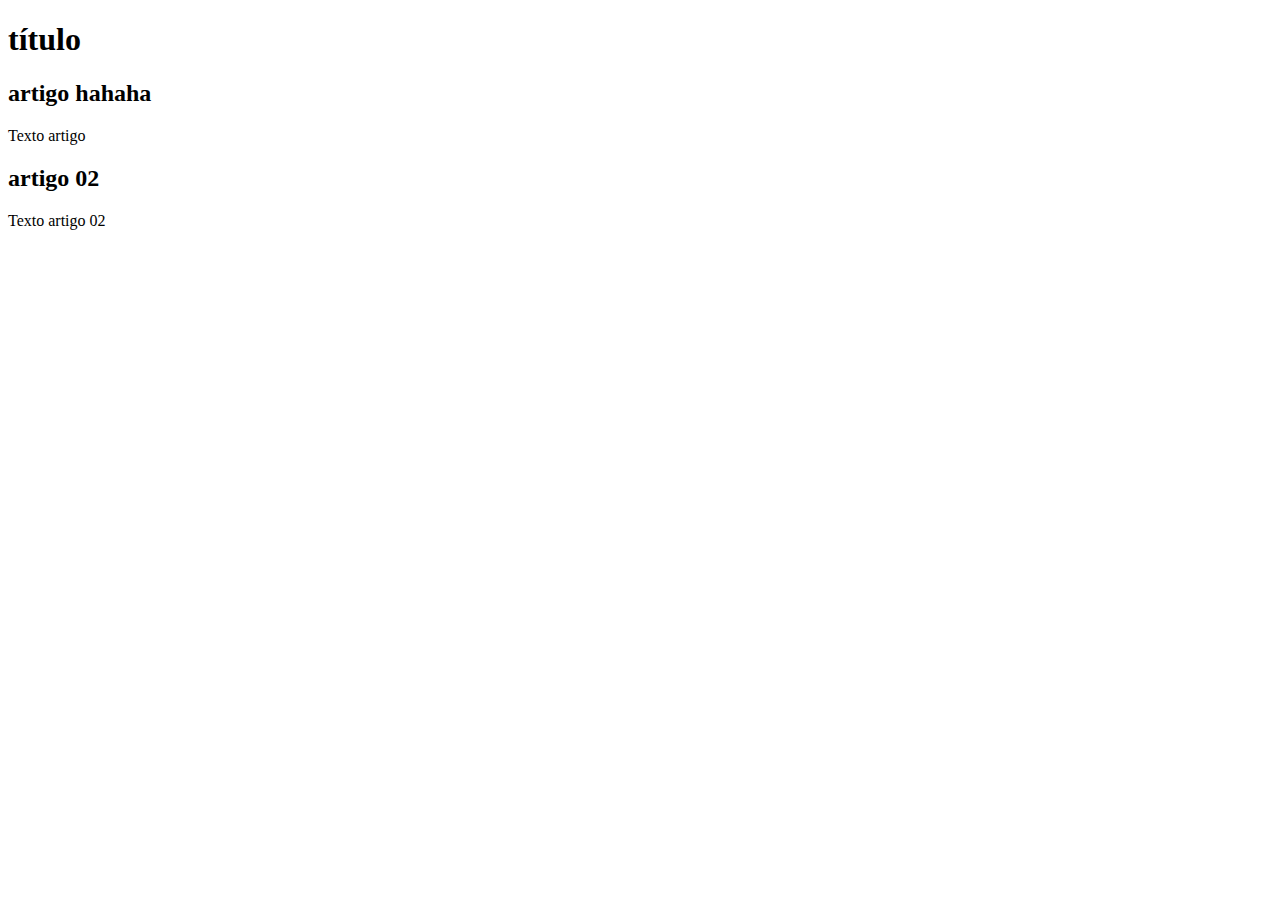
==== index.html @ 10bb5284 "index" ====
<!DOCTYPE html>
<html lang="pt-br">
<head>
    <meta charset="UTF-8">
    <meta name="viewport" content="width=device-width, initial-scale=1.0">
    <title>título</title>
</head>
<body>
    <main>
        <header>
            <h1>título</h1>
        </header>
        <article>
            <h2>artigo hahaha</h2>
            <p>Texto artigo</p>
        </article>
        <article>
            <h2>artigo 02</h2>
            <p>Texto artigo 02</p>
        </article>
    </main>
</body>
</html>
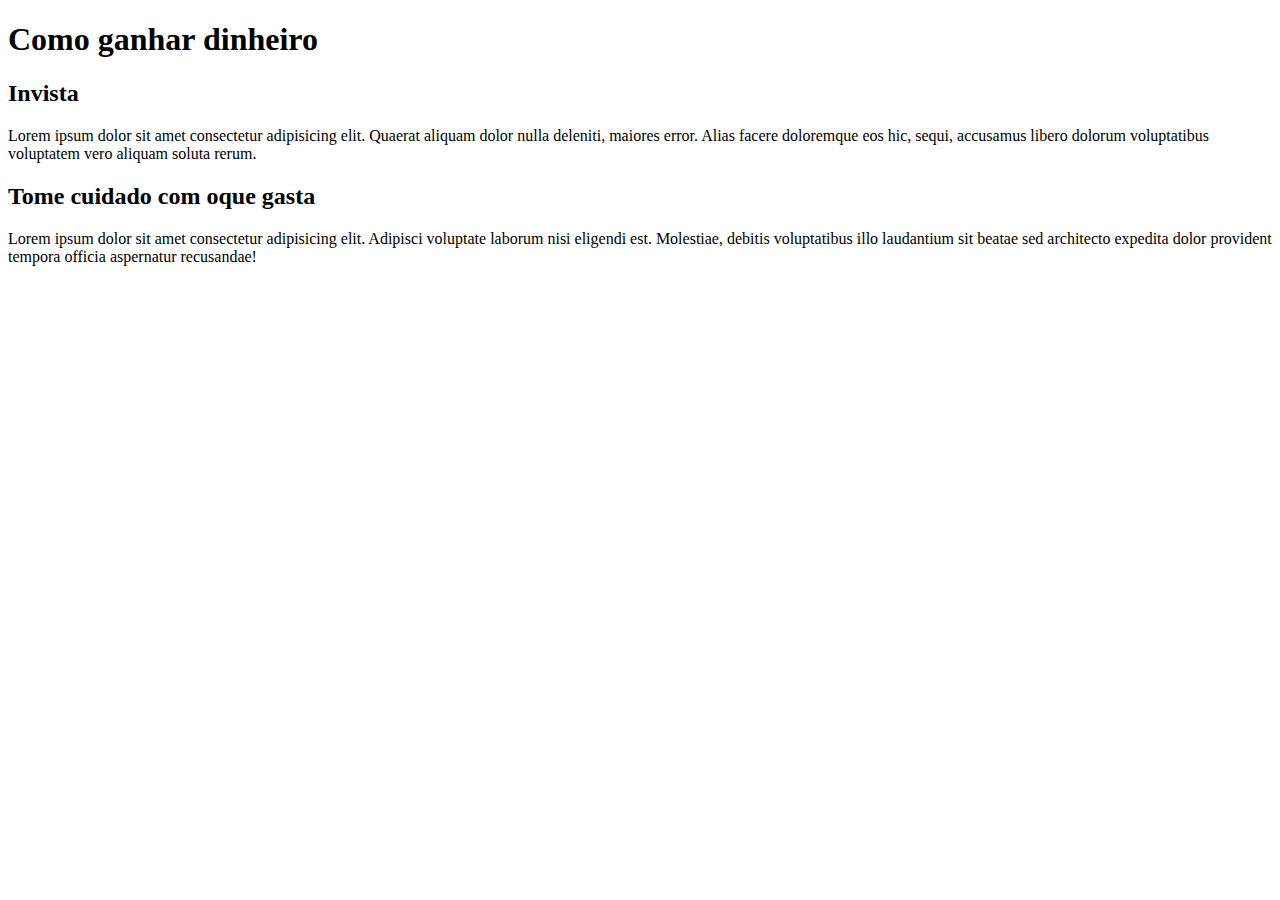
==== commit 130acf0c: "commit no design" ====
--- a/index.html
+++ b/index.html
@@ -8,15 +8,15 @@
 <body>
     <main>
         <header>
-            <h1>título</h1>
+            <h1>Como ganhar dinheiro</h1>
         </header>
         <article>
-            <h2>artigo hahaha</h2>
-            <p>Texto artigo</p>
+            <h2>Invista</h2>
+            <p>Lorem ipsum dolor sit amet consectetur adipisicing elit. Quaerat aliquam dolor nulla deleniti, maiores error. Alias facere doloremque eos hic, sequi, accusamus libero dolorum voluptatibus voluptatem vero aliquam soluta rerum.</p>
         </article>
         <article>
-            <h2>artigo 02</h2>
-            <p>Texto artigo 02</p>
+            <h2>Tome cuidado com oque gasta</h2>
+            <p>Lorem ipsum dolor sit amet consectetur adipisicing elit. Adipisci voluptate laborum nisi eligendi est. Molestiae, debitis voluptatibus illo laudantium sit beatae sed architecto expedita dolor provident tempora officia aspernatur recusandae!</p>
         </article>
     </main>
 </body>
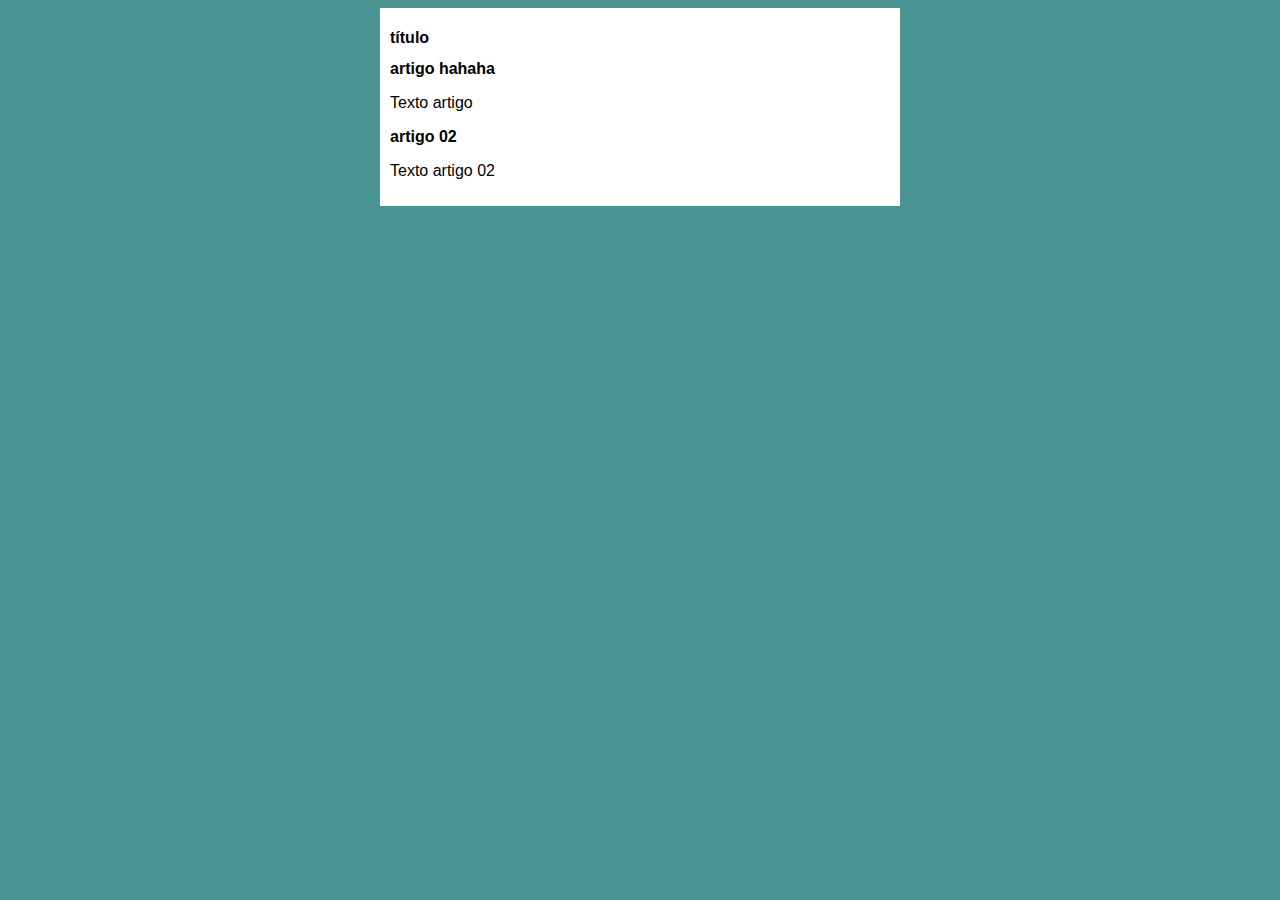
==== commit 861bd812: "commit no branch "design"" ====
--- a/index.html
+++ b/index.html
@@ -4,19 +4,20 @@
     <meta charset="UTF-8">
     <meta name="viewport" content="width=device-width, initial-scale=1.0">
     <title>título</title>
+    <link rel="stylesheet" href="eslilos/style.css">
 </head>
 <body>
     <main>
         <header>
-            <h1>Como ganhar dinheiro</h1>
+            <h1>título</h1>
         </header>
         <article>
-            <h2>Invista</h2>
-            <p>Lorem ipsum dolor sit amet consectetur adipisicing elit. Quaerat aliquam dolor nulla deleniti, maiores error. Alias facere doloremque eos hic, sequi, accusamus libero dolorum voluptatibus voluptatem vero aliquam soluta rerum.</p>
+            <h2>artigo hahaha</h2>
+            <p>Texto artigo</p>
         </article>
         <article>
-            <h2>Tome cuidado com oque gasta</h2>
-            <p>Lorem ipsum dolor sit amet consectetur adipisicing elit. Adipisci voluptate laborum nisi eligendi est. Molestiae, debitis voluptatibus illo laudantium sit beatae sed architecto expedita dolor provident tempora officia aspernatur recusandae!</p>
+            <h2>artigo 02</h2>
+            <p>Texto artigo 02</p>
         </article>
     </main>
 </body>
--- a/eslilos/style.css
+++ b/eslilos/style.css
@@ -0,0 +1,16 @@
+* {
+    font-size: 16px;
+    font-family: Arial, Helvetica, sans-serif;
+}
+
+body {
+    background-color: rgb(75, 148, 148);
+}
+
+main {
+    background-color: #fff;
+    width: 500px;
+    margin: auto;
+    padding: 10px;
+    box-shadow: 3px 3px 5px rosybrown(0, 0, 0, 0.473);
+}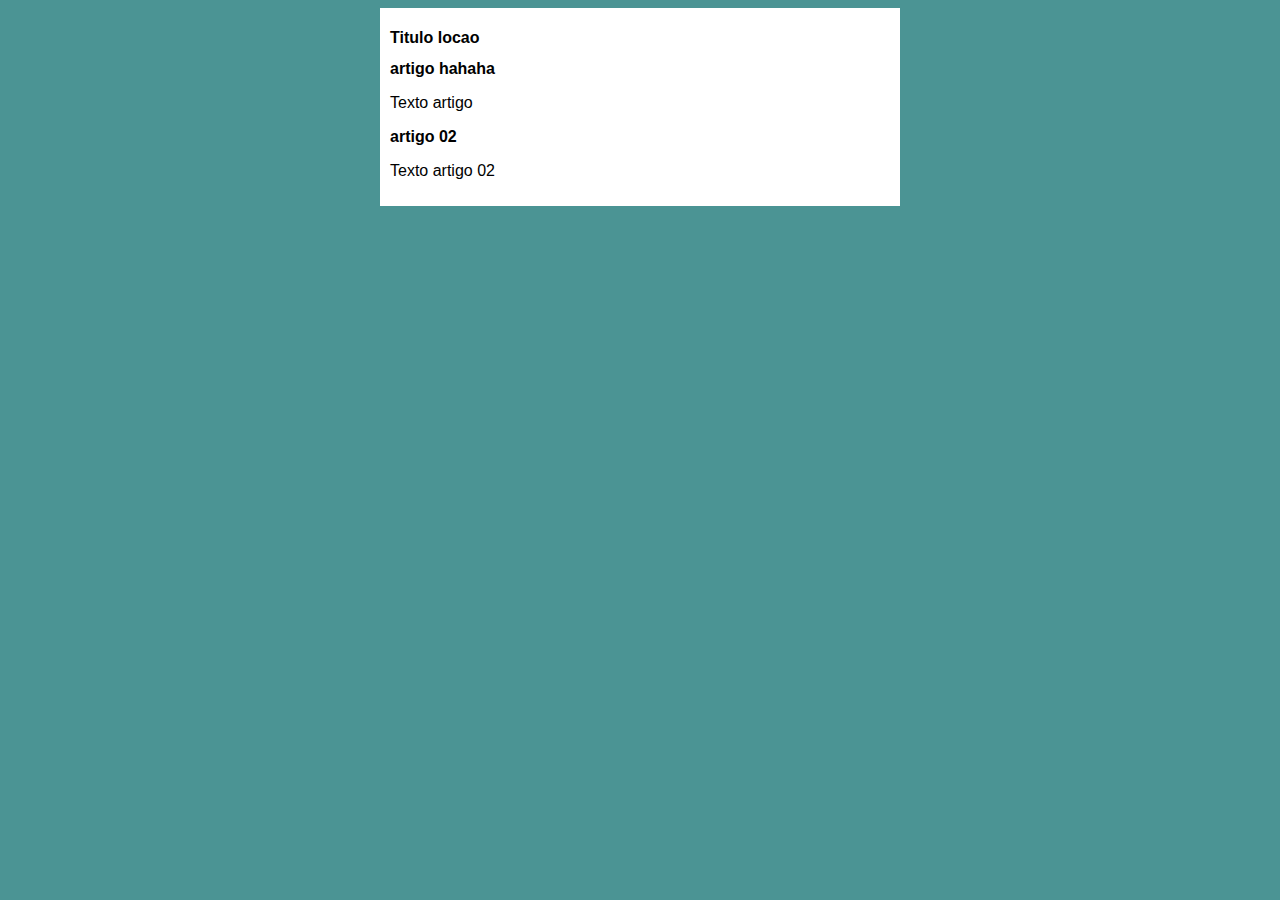
==== commit 6d6def72: "criando conflitos" ====
--- a/index.html
+++ b/index.html
@@ -9,7 +9,7 @@
 <body>
     <main>
         <header>
-            <h1>título</h1>
+            <h1>Titulo locao</h1>
         </header>
         <article>
             <h2>artigo hahaha</h2>
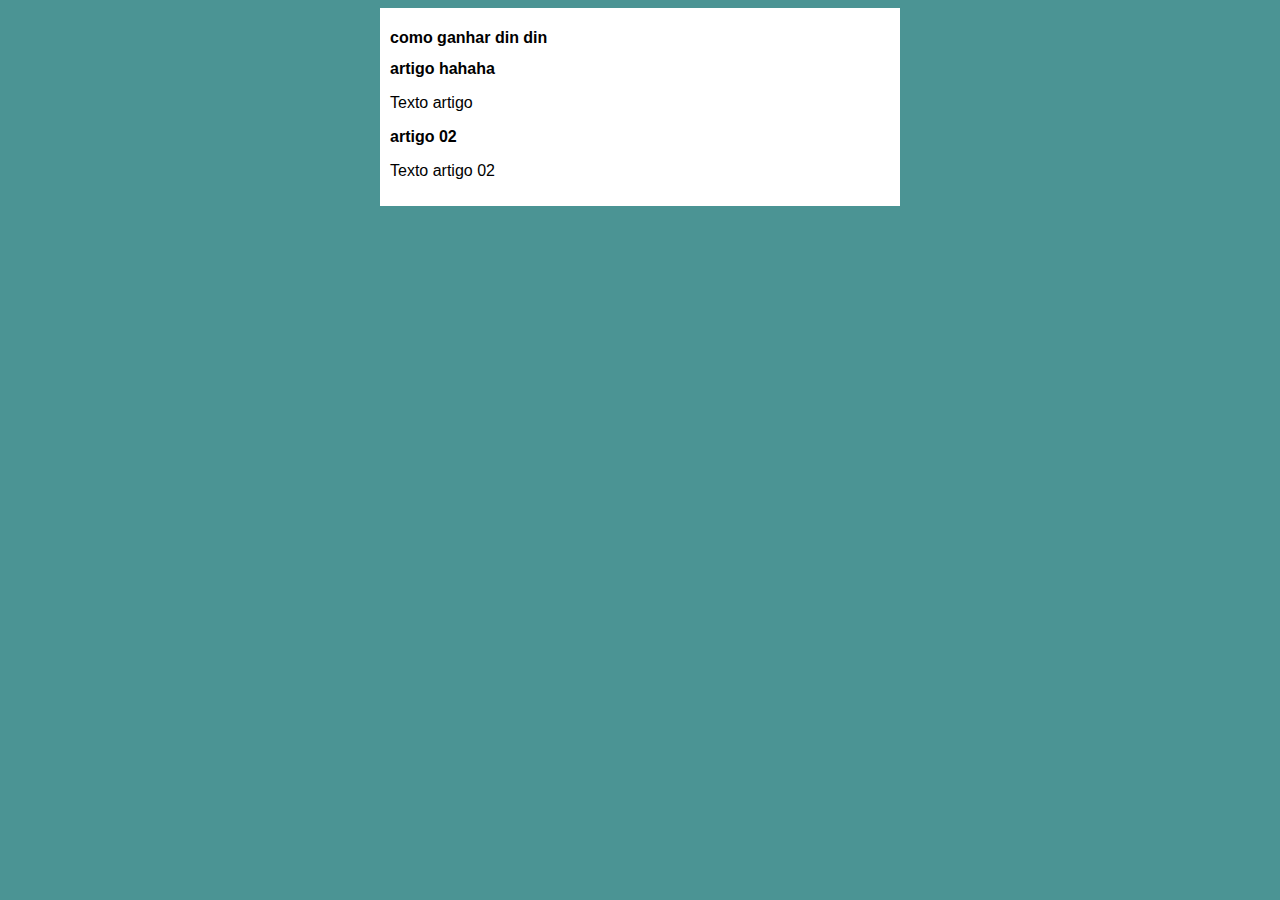
==== commit df6878ce: "criando conflitos 2" ====
--- a/index.html
+++ b/index.html
@@ -9,7 +9,7 @@
 <body>
     <main>
         <header>
-            <h1>Titulo locao</h1>
+            <h1>como ganhar din din</h1>
         </header>
         <article>
             <h2>artigo hahaha</h2>
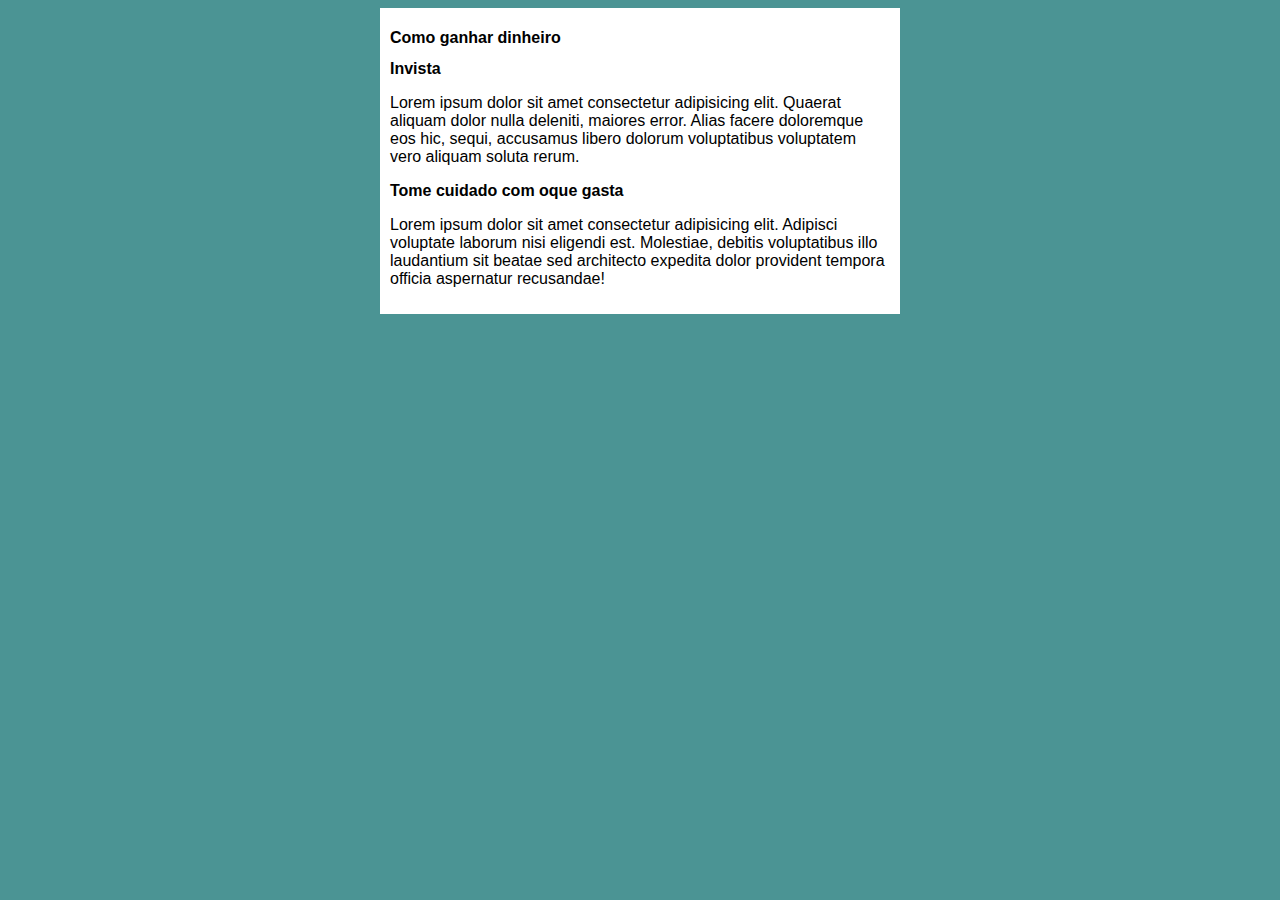
==== commit e6055811: "Merge branch 'design'" ====
--- a/index.html
+++ b/index.html
@@ -9,15 +9,15 @@
 <body>
     <main>
         <header>
-            <h1>como ganhar din din</h1>
+            <h1>Como ganhar dinheiro</h1>
         </header>
         <article>
-            <h2>artigo hahaha</h2>
-            <p>Texto artigo</p>
+            <h2>Invista</h2>
+            <p>Lorem ipsum dolor sit amet consectetur adipisicing elit. Quaerat aliquam dolor nulla deleniti, maiores error. Alias facere doloremque eos hic, sequi, accusamus libero dolorum voluptatibus voluptatem vero aliquam soluta rerum.</p>
         </article>
         <article>
-            <h2>artigo 02</h2>
-            <p>Texto artigo 02</p>
+            <h2>Tome cuidado com oque gasta</h2>
+            <p>Lorem ipsum dolor sit amet consectetur adipisicing elit. Adipisci voluptate laborum nisi eligendi est. Molestiae, debitis voluptatibus illo laudantium sit beatae sed architecto expedita dolor provident tempora officia aspernatur recusandae!</p>
         </article>
     </main>
 </body>
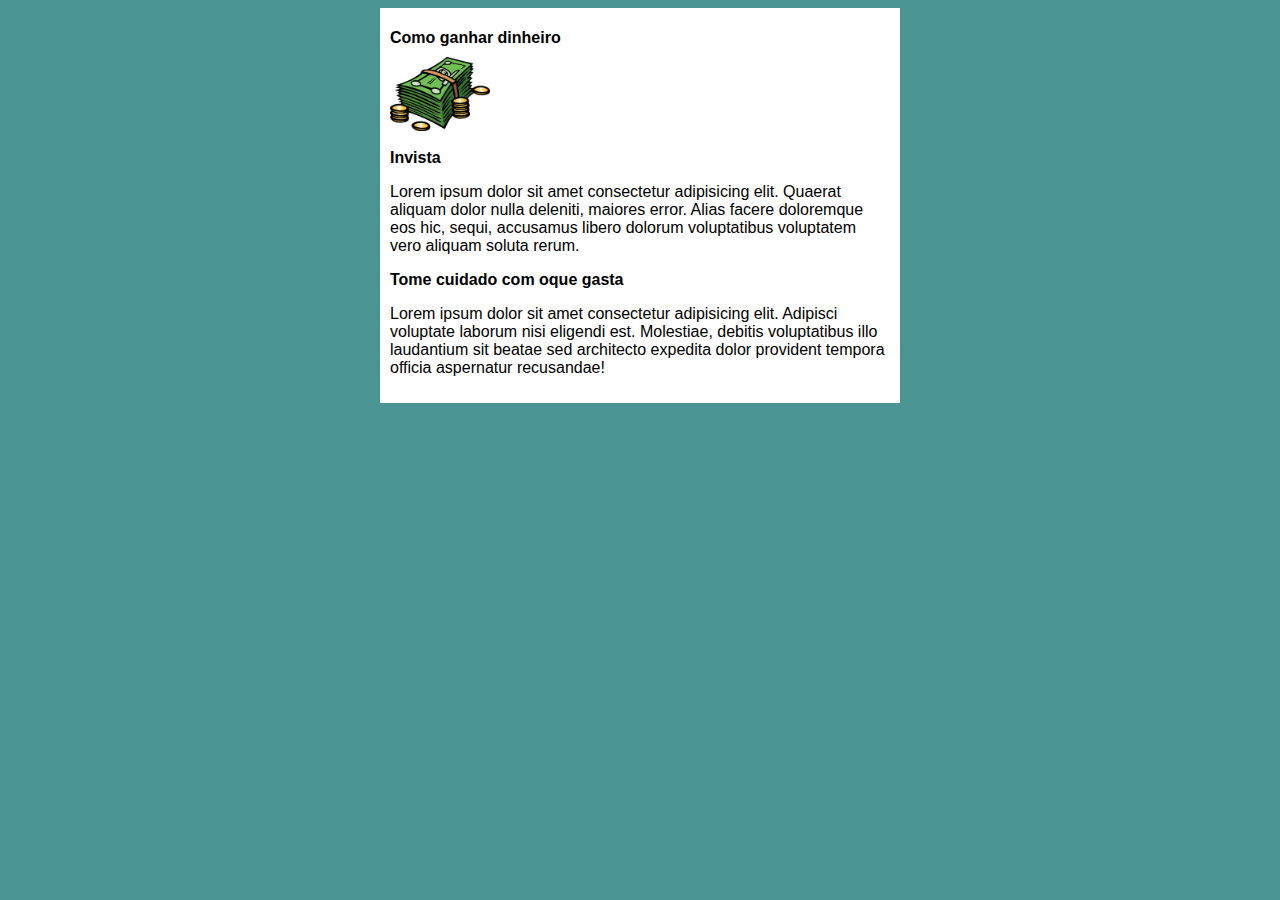
==== commit e53f4dc6: "imagens add" ====
--- a/index.html
+++ b/index.html
@@ -10,6 +10,7 @@
     <main>
         <header>
             <h1>Como ganhar dinheiro</h1>
+            <img src="Imagens/b1b0452c-cc7e-439b-a18e-e1e578cdadba.png" alt="Dinheiro png">
         </header>
         <article>
             <h2>Invista</h2>
--- a/eslilos/style.css
+++ b/eslilos/style.css
@@ -13,4 +13,7 @@
     margin: auto;
     padding: 10px;
     box-shadow: 3px 3px 5px rosybrown(0, 0, 0, 0.473);
+}
+img{
+    width: 100px;
 }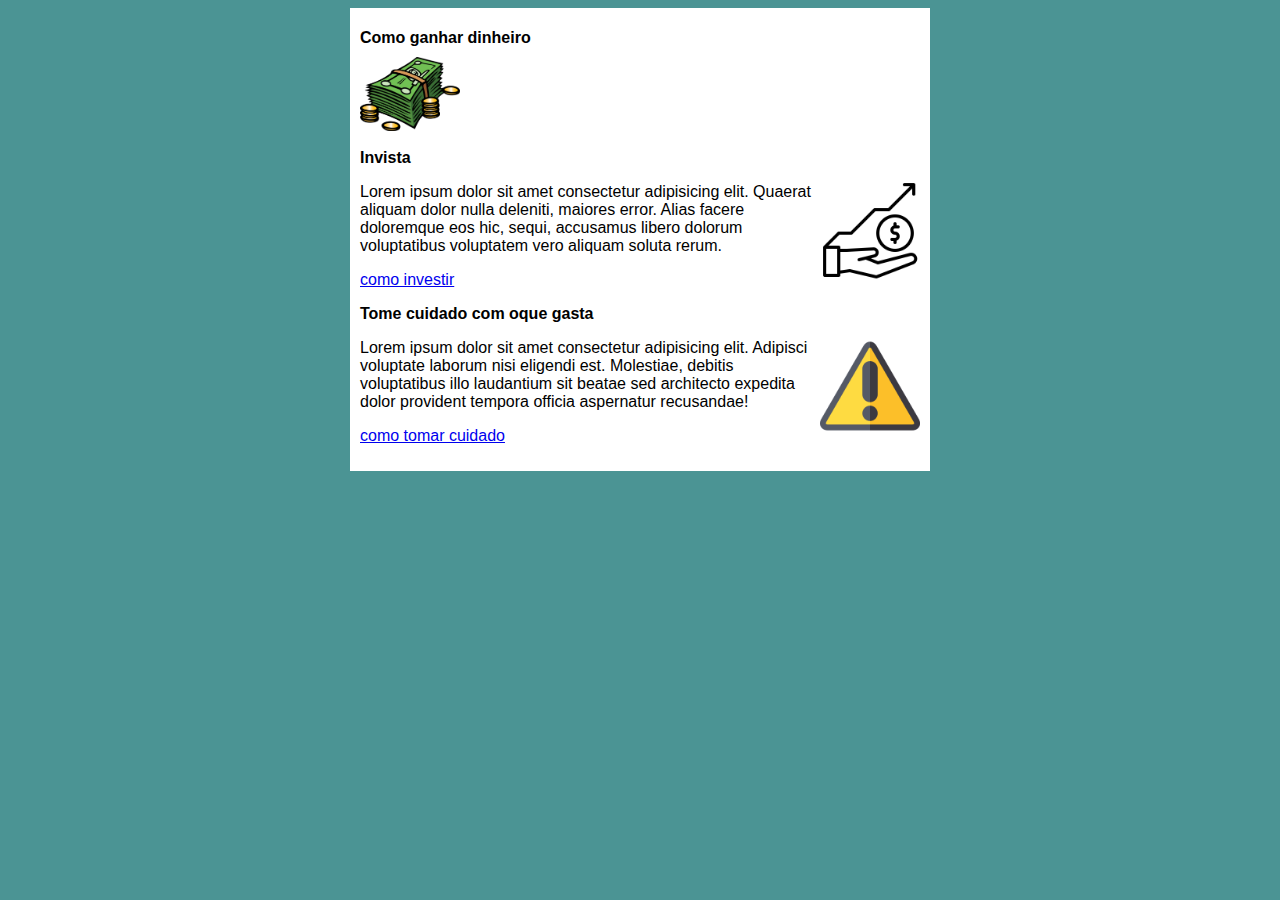
==== commit 184f3fa4: "imagens e coisas" ====
--- a/index.html
+++ b/index.html
@@ -14,11 +14,15 @@
         </header>
         <article>
             <h2>Invista</h2>
+            <img class="lado" src="Imagens/4221532.png" alt="investimentos">
             <p>Lorem ipsum dolor sit amet consectetur adipisicing elit. Quaerat aliquam dolor nulla deleniti, maiores error. Alias facere doloremque eos hic, sequi, accusamus libero dolorum voluptatibus voluptatem vero aliquam soluta rerum.</p>
+            <p><a href="curso-html.html">como investir</a></p>
         </article>
         <article>
             <h2>Tome cuidado com oque gasta</h2>
+            <img class="lado" src="Imagens/1768400.png" alt="cuidado">
             <p>Lorem ipsum dolor sit amet consectetur adipisicing elit. Adipisci voluptate laborum nisi eligendi est. Molestiae, debitis voluptatibus illo laudantium sit beatae sed architecto expedita dolor provident tempora officia aspernatur recusandae!</p>
+            <p><a href="curso-js.html">como tomar cuidado</a></p>
         </article>
     </main>
 </body>
--- a/eslilos/style.css
+++ b/eslilos/style.css
@@ -9,11 +9,17 @@
 
 main {
     background-color: #fff;
-    width: 500px;
+    width: 560px;
     margin: auto;
     padding: 10px;
     box-shadow: 3px 3px 5px rosybrown(0, 0, 0, 0.473);
 }
+
 img{
     width: 100px;
-}+}
+
+img.lado{
+    float: right;
+}
+ 